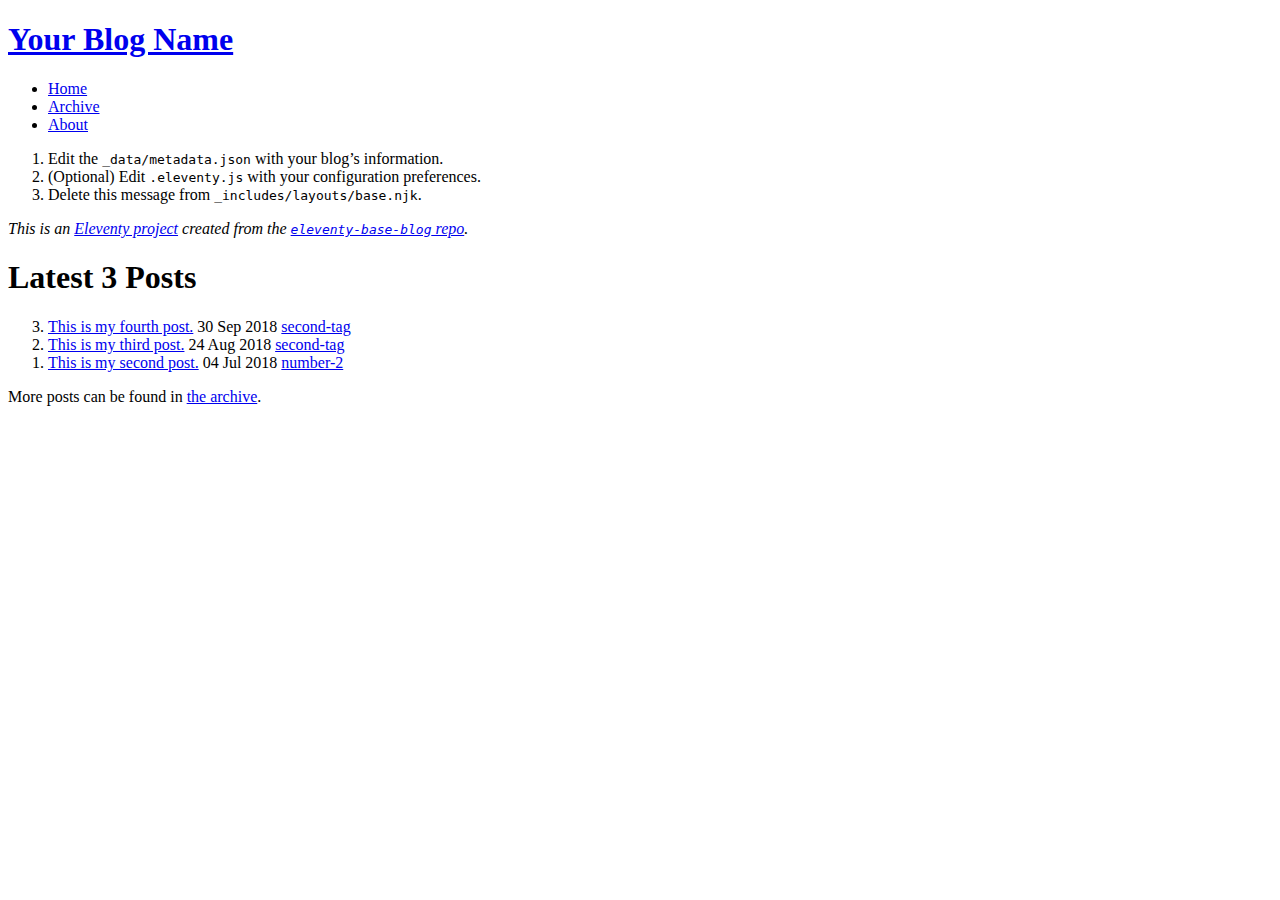
==== index.html @ 67139017 "Deploy Urtrope-Designs/Urtrope-Designs.github.io to github.com/Urtrope-Designs/Urtrope-Designs.githu" ====
<!doctype html>
<html lang="en">
  <head>
    <meta charset="utf-8">
    <meta name="viewport" content="width=device-width, initial-scale=1.0">
    <title>Your Blog Name</title>
    <meta name="Description" content="I am writing about my experiences as a naval navel-gazer.">
    <link rel="stylesheet" href="/css/index.css">
    <link rel="stylesheet" href="/css/prism-base16-monokai.dark.css">
    <link rel="alternate" href="/feed/feed.xml" type="application/atom+xml" title="Your Blog Name">
  </head>
  <body>
    <header>
      <h1 class="home"><a href="/">Your Blog Name</a></h1>
      <ul class="nav"><li class="nav-item nav-item-active"><a href="/">Home</a></li><li class="nav-item"><a href="/posts/">Archive</a></li><li class="nav-item"><a href="/about/">About</a></li></ul>
    </header>

    <main class="tmpl-home">
      <div class="warning">
        <ol>
          <li>Edit the <code>_data/metadata.json</code> with your blog’s information.</li>
          <li>(Optional) Edit <code>.eleventy.js</code> with your configuration preferences.</li>
          <li>Delete this message from <code>_includes/layouts/base.njk</code>.</li>
        </ol>
        <p><em>This is an <a href="https://www.11ty.io/">Eleventy project</a> created from the <a href="https://github.com/11ty/eleventy-base-blog"><code>eleventy-base-blog</code> repo</a>.</em></p>
      </div>

      
<h1>Latest 3 Posts</h1>


<ol reversed class="postlist" style="counter-reset: start-from 4">

  <li class="postlist-item">
    <a href="/posts/fourthpost/" class="postlist-link">This is my fourth post.</a>
    <time class="postlist-date" datetime="2018-09-30">30 Sep 2018</time>
    
      <a href="/tags/second-tag/" class="tag">second-tag</a>
  </li>

  <li class="postlist-item">
    <a href="/posts/thirdpost/" class="postlist-link">This is my third post.</a>
    <time class="postlist-date" datetime="2018-08-24">24 Aug 2018</time>
    
      <a href="/tags/second-tag/" class="tag">second-tag</a>
  </li>

  <li class="postlist-item">
    <a href="/posts/secondpost/" class="postlist-link">This is my second post.</a>
    <time class="postlist-date" datetime="2018-07-04">04 Jul 2018</time>
    
      <a href="/tags/number-2/" class="tag">number-2</a>
  </li>

</ol>


<p>More posts can be found in <a href="/posts/">the archive</a>.</p>


    </main>

    <footer></footer>

    <!-- Current page: / -->
  </body>
</html>
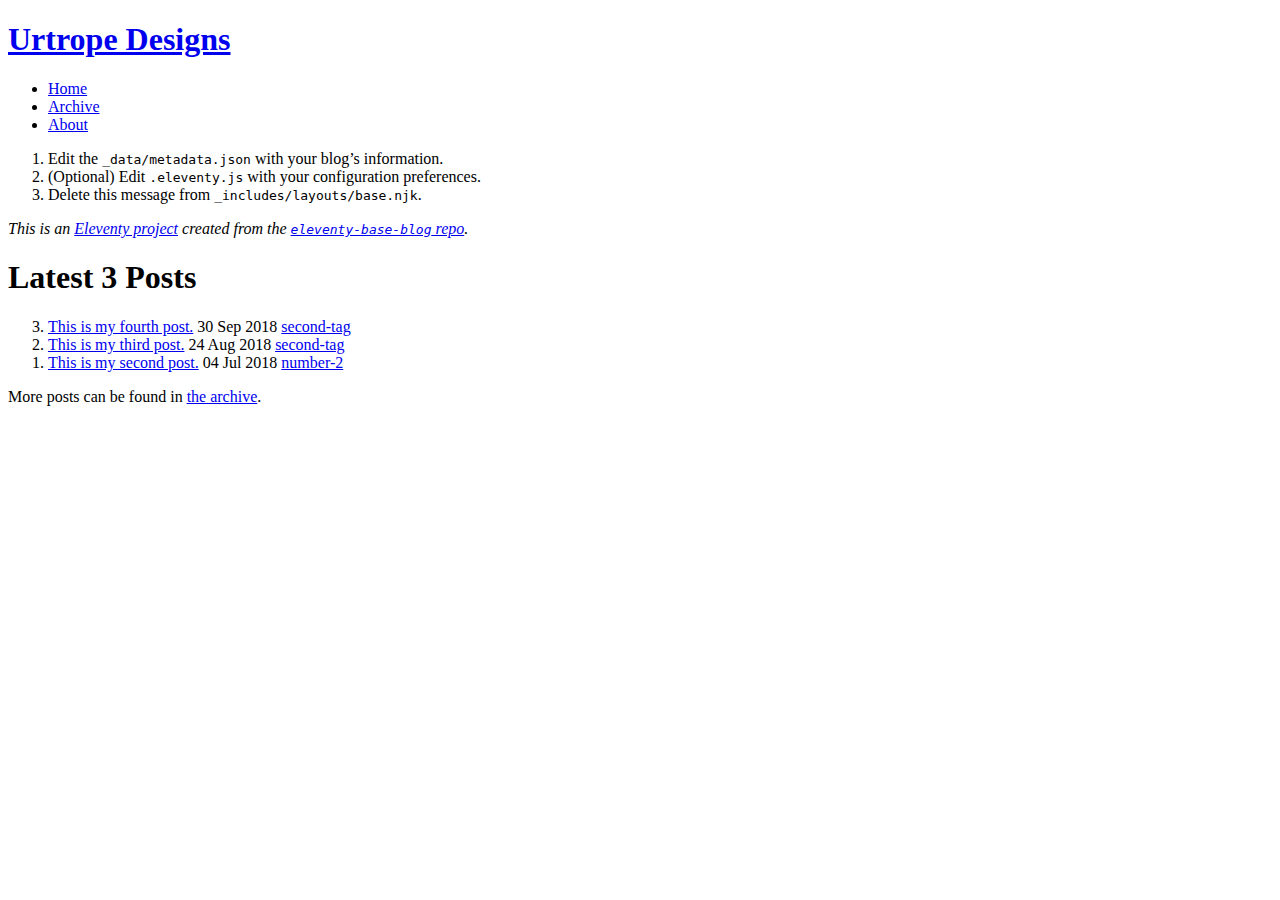
==== commit a895b4ac: "Deploy urtropedesigns.com to github.com/Urtrope-Designs/Urtrope-Designs.github.io.git:gh-pages" ====
--- a/index.html
+++ b/index.html
@@ -3,15 +3,15 @@
   <head>
     <meta charset="utf-8">
     <meta name="viewport" content="width=device-width, initial-scale=1.0">
-    <title>Your Blog Name</title>
-    <meta name="Description" content="I am writing about my experiences as a naval navel-gazer.">
+    <title>Urtrope Designs</title>
+    <meta name="Description" content="Games like you&#39;ve always seen before.">
     <link rel="stylesheet" href="/css/index.css">
     <link rel="stylesheet" href="/css/prism-base16-monokai.dark.css">
-    <link rel="alternate" href="/feed/feed.xml" type="application/atom+xml" title="Your Blog Name">
+    <link rel="alternate" href="/feed/feed.xml" type="application/atom+xml" title="Urtrope Designs">
   </head>
   <body>
     <header>
-      <h1 class="home"><a href="/">Your Blog Name</a></h1>
+      <h1 class="home"><a href="/">Urtrope Designs</a></h1>
       <ul class="nav"><li class="nav-item nav-item-active"><a href="/">Home</a></li><li class="nav-item"><a href="/posts/">Archive</a></li><li class="nav-item"><a href="/about/">About</a></li></ul>
     </header>
 
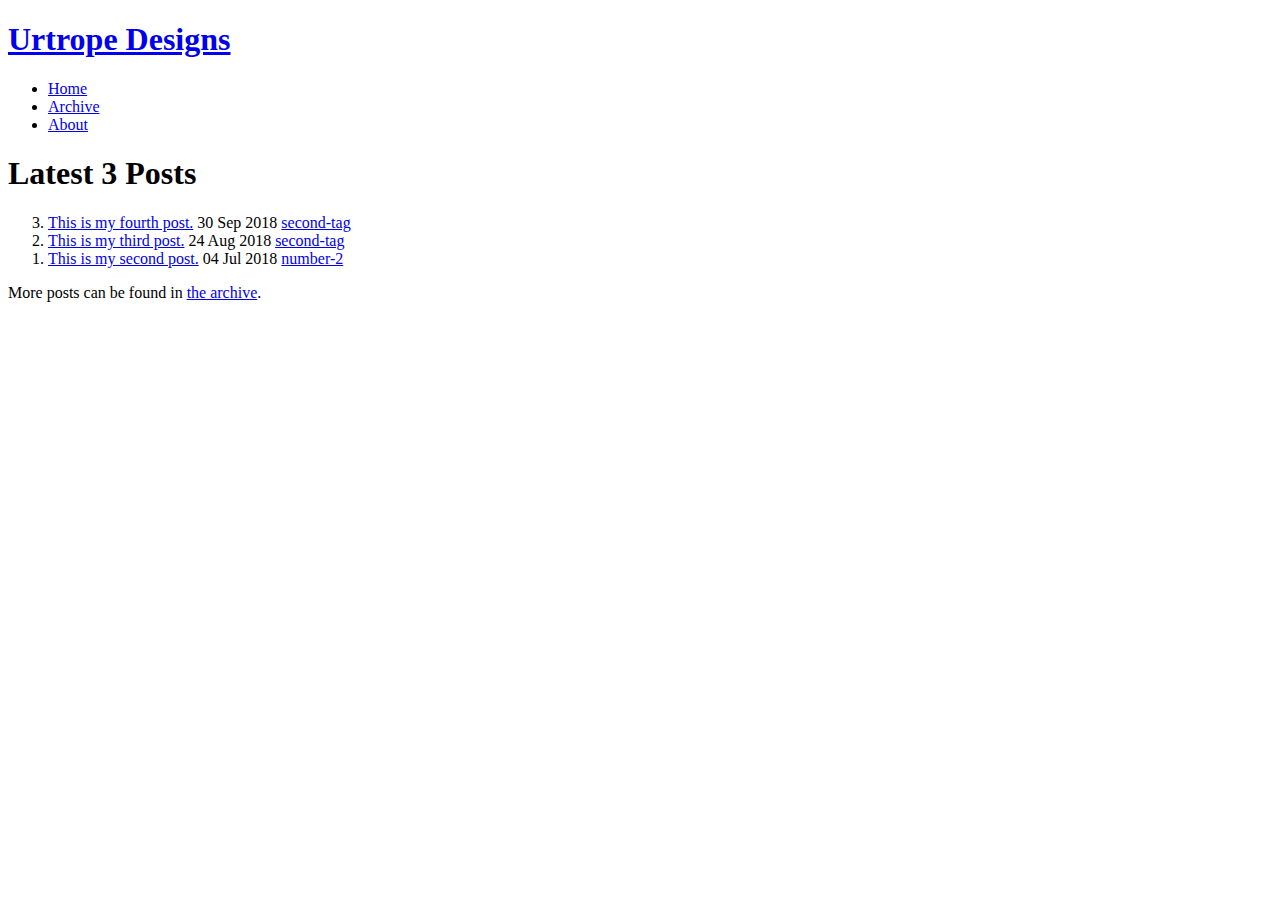
==== commit 86bc29f7: "Deploy urtropedesigns.com to github.com/Urtrope-Designs/Urtrope-Designs.github.io.git:gh-pages" ====
--- a/index.html
+++ b/index.html
@@ -16,14 +16,6 @@
     </header>
 
     <main class="tmpl-home">
-      <div class="warning">
-        <ol>
-          <li>Edit the <code>_data/metadata.json</code> with your blog’s information.</li>
-          <li>(Optional) Edit <code>.eleventy.js</code> with your configuration preferences.</li>
-          <li>Delete this message from <code>_includes/layouts/base.njk</code>.</li>
-        </ol>
-        <p><em>This is an <a href="https://www.11ty.io/">Eleventy project</a> created from the <a href="https://github.com/11ty/eleventy-base-blog"><code>eleventy-base-blog</code> repo</a>.</em></p>
-      </div>
 
       
 <h1>Latest 3 Posts</h1>
